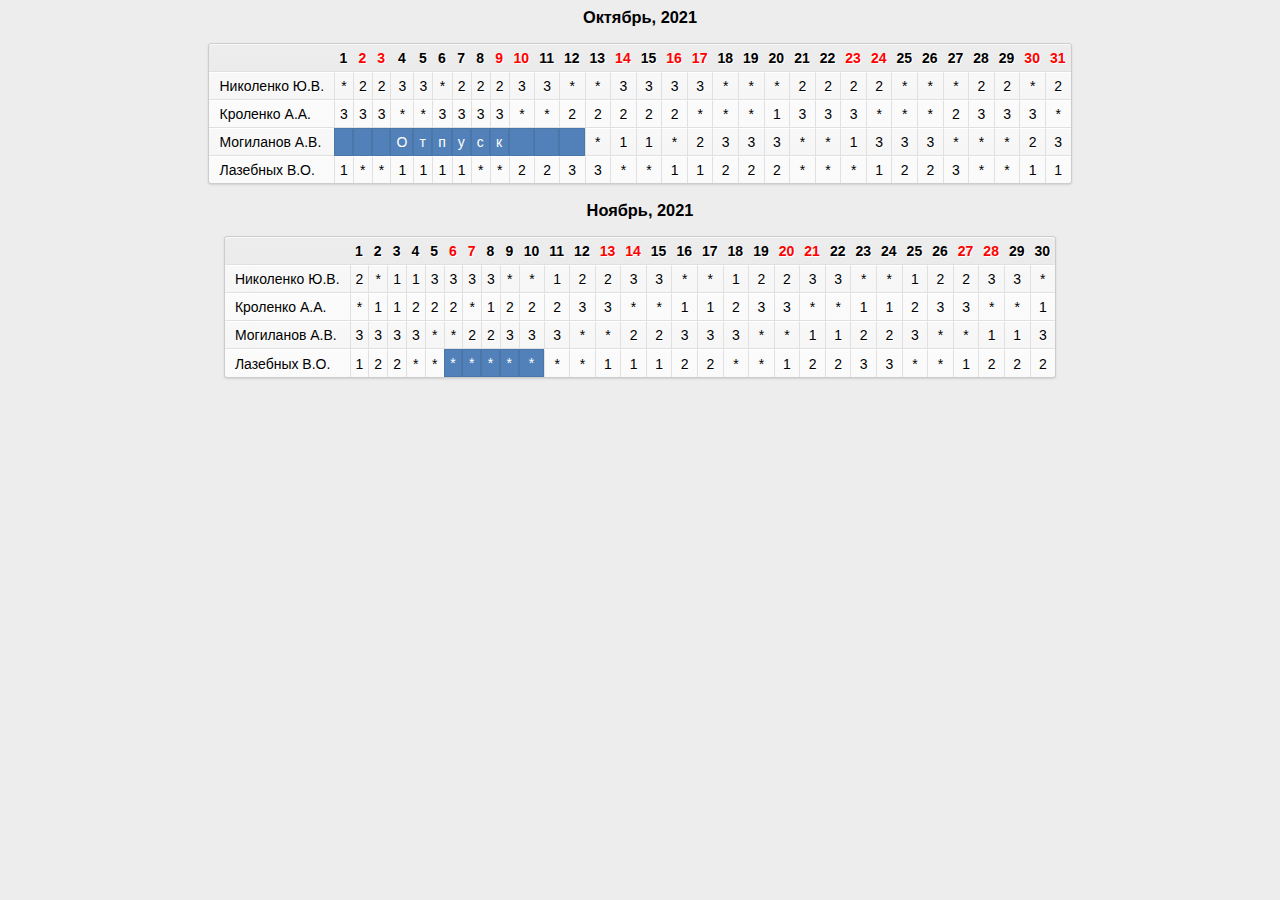
==== index.html @ 87410e36 "Delete dot after year" ====
<html>
<head>
  <title>График выхода дежурных сисадминов</title>
  <meta charset="utf-8">
  <meta name="viewport" content="width=device-width, initial-scale=1">
  <link rel="shortcut icon" href="favicon.ico">
  <link rel="stylesheet" href="style.css" type="text/css">
</head>
<body>

  <span class="page-title">
    <h3>Октябрь, 2021</h3>
  </span>

  <table class="simple-little-table" cellspacing="0">
    <tbody>
      <tr>
        <th>&nbsp;</th>
        <th>1</th>
        <th class="red">2</th>
        <th class="red">3</th>
        <th>4</th>
        <th>5</th>
        <th>6</th>
        <th>7</th>
        <th>8</th>
        <th class="red">9</th>
        <th class="red">10</th>
        <th>11</th>
        <th>12</th>
        <th>13</th>
        <th class="red">14</th>
        <th>15</th>
        <th class="red">16</th>
        <th class="red">17</th>
        <th>18</th>
        <th>19</th>
        <th>20</th>
        <th>21</th>
        <th>22</th>
        <th class="red">23</th>
        <th class="red">24</th>
        <th>25</th>
        <th>26</th>
        <th>27</th>
        <th>28</th>
        <th>29</th>
        <th class="red">30</th>
		    <th class="red">31</th>
      </tr>

      <tr class="even">
        <td>Николенко Ю.В.</td>
        <td>*</td>
        <td>2</td>
        <td>2</td>
        <td>3</td>
        <td>3</td>
        <td>*</td>
        <td>2</td>
        <td>2</td>
        <td>2</td>
        <td>3</td>
        <td>3</td>
        <td>*</td>
        <td>*</td>
        <td>3</td>
        <td>3</td>
        <td>3</td>
        <td>3</td>
        <td>*</td>
        <td>*</td>
        <td>*</td>
        <td>2</td>
        <td>2</td>
        <td>2</td>
        <td>2</td>
        <td>*</td>
        <td>*</td>
        <td>*</td>
        <td>2</td>
        <td>2</td>
        <td>*</td>
		    <td>2</td>
      </tr>

      <tr>
        <td>Кроленко А.А.</td>
        <td>3</td>
        <td>3</td>
        <td>3</td>
        <td>*</td>
        <td>*</td>
        <td>3</td>
        <td>3</td>
        <td>3</td>
        <td>3</td>
        <td>*</td>
        <td>*</td>
        <td>2</td>
        <td>2</td>
        <td>2</td>
        <td>2</td>
        <td>2</td>
        <td>*</td>
        <td>*</td>
        <td>*</td>
        <td>1</td>
        <td>3</td>
        <td>3</td>
        <td>3</td>
        <td>*</td>
        <td>*</td>
        <td>*</td>
        <td>2</td>
        <td>3</td>
        <td>3</td>
        <td>3</td>
		    <td>*</td>	
      </tr>

      <tr class="even">
        <td>Могиланов А.В.</td>
        <td class="happy"></td>
        <td class="happy"></td>
        <td class="happy"></td>
        <td class="happy">О</td>
        <td class="happy">т</td>
        <td class="happy">п</td>
        <td class="happy">у</td>
        <td class="happy">с</td>
        <td class="happy">к</td>
        <td class="happy"></td>
        <td class="happy"></td>
        <td class="happy"></td>
        <td>*</td>
        <td>1</td>
        <td>1</td>
        <td>*</td>
        <td>2</td>
        <td>3</td>
        <td>3</td>
        <td>3</td>
        <td>*</td>
        <td>*</td>
        <td>1</td>
        <td>3</td>
        <td>3</td>
        <td>3</td>
        <td>*</td>
        <td>*</td>
        <td>*</td>
        <td>2</td>
		    <td>3</td>
      </tr>

      <tr>
        <td>Лазебных В.О.</td>
        <td>1</td>
        <td>*</td>
        <td>*</td>
        <td>1</td>
        <td>1</td>
        <td>1</td>
        <td>1</td>
        <td>*</td>
        <td>*</td>
        <td>2</td>
        <td>2</td>
        <td>3</td>
        <td>3</td>
        <td>*</td>
        <td>*</td>
        <td>1</td>
        <td>1</td>
        <td>2</td>
        <td>2</td>
        <td>2</td>
        <td>*</td>
        <td>*</td>
        <td>*</td>
        <td>1</td>
        <td>2</td>
        <td>2</td>
        <td>3</td>
        <td>*</td>
        <td>*</td>
        <td>1</td>
		    <td>1</td>
      </tr>
    </tbody>
  </table>

  <span class="page-title">
    <h3>Ноябрь, 2021</h3>
  </span>

  <table class="simple-little-table" cellspacing="0">
    <tbody>
      <tr>
        <th>&nbsp;</th>
        <th>1</th>
        <th>2</th>
        <th>3</th>
        <th>4</th>
        <th>5</th>
        <th class="red">6</th>
        <th class="red">7</th>
        <th>8</th>
        <th>9</th>
        <th>10</th>
        <th>11</th>
        <th>12</th>
        <th class="red">13</th>
        <th class="red">14</th>
        <th>15</th>
        <th>16</th>
        <th>17</th>
        <th>18</th>
        <th>19</th>
        <th class="red">20</th>
        <th class="red">21</th>
        <th>22</th>
        <th>23</th>
        <th>24</th>
        <th>25</th>
        <th>26</th>
        <th class="red">27</th>
        <th class="red">28</th>
        <th>29</th>
        <th>30</th>
      </tr>

      <tr class="even">
        <td>Николенко Ю.В.</td>
        <td>2</td>
        <td>*</td>
        <td>1</td>
        <td>1</td>
        <td>3</td>
        <td>3</td>
        <td>3</td>
        <td>3</td>
        <td>*</td>
        <td>*</td>
        <td>1</td>
        <td>2</td>
        <td>2</td>
        <td>3</td>
        <td>3</td>
        <td>*</td>
        <td>*</td>
        <td>1</td>
        <td>2</td>
        <td>2</td>
        <td>3</td>
        <td>3</td>
        <td>*</td>
        <td>*</td>
        <td>1</td>
        <td>2</td>
        <td>2</td>
        <td>3</td>
        <td>3</td>
        <td>*</td>
      </tr>

      <tr>
        <td>Кроленко А.А.</td>
        <td>*</td>
        <td>1</td>
        <td>1</td>
        <td>2</td>
        <td>2</td>
        <td>2</td>
        <td>*</td>
        <td>1</td>
        <td>2</td>
        <td>2</td>
        <td>2</td>
        <td>3</td>
        <td>3</td>
        <td>*</td>
        <td>*</td>
        <td>1</td>
        <td>1</td>
        <td>2</td>
        <td>3</td>
        <td>3</td>
        <td>*</td>
        <td>*</td>
        <td>1</td>
        <td>1</td>
        <td>2</td>
        <td>3</td>
        <td>3</td>
        <td>*</td>
        <td>*</td>
        <td>1</td>
      </tr>

      <tr class="even">
        <td>Могиланов А.В.</td>
        <td>3</td>
        <td>3</td>
        <td>3</td>
        <td>3</td>
        <td>*</td>
        <td>*</td>
        <td>2</td>
        <td>2</td>
        <td>3</td>
        <td>3</td>
        <td>3</td>
        <td>*</td>
        <td>*</td>
        <td>2</td>
        <td>2</td>
        <td>3</td>
        <td>3</td>
        <td>3</td>
        <td>*</td>
        <td>*</td>
        <td>1</td>
        <td>1</td>
        <td>2</td>
        <td>2</td>
        <td>3</td>
        <td>*</td>
        <td>*</td>
        <td>1</td>
        <td>1</td>
        <td>3</td>
      </tr>

      <tr>
        <td>Лазебных В.О.</td>
        <td>1</td>
        <td>2</td>
        <td>2</td>
        <td>*</td>
        <td>*</td>
        <td class="happy">*</td>
        <td class="happy">*</td>
        <td class="happy">*</td>
        <td class="happy">*</td>
        <td class="happy">*</td>
        <td>*</td>
        <td>*</td>
        <td>1</td>
        <td>1</td>
        <td>1</td>
        <td>2</td>
        <td>2</td>
        <td>*</td>
        <td>*</td>
        <td>1</td>
        <td>2</td>
        <td>2</td>
        <td>3</td>
        <td>3</td>
        <td>*</td>
        <td>*</td>
        <td>1</td>
        <td>2</td>
        <td>2</td>
        <td>2</td>
      </tr>
    </tbody>
  </table>

</body>
</html>
---- style.css ----
body {
	background-color: #ededed;
}

div {
  display: none;
}

.red {
  color: #ff0000;
  font-weight: bold;
}

.page-title {
	/*position: fixed;
	bottom: 2em;
	right: 2em;*/
  font-family:Arial, Helvetica, sans-serif;
  color: #000;
  font-size:14px;
  text-shadow: 1px 1px 0px #ededed;
  text-align: center;
  padding-top: 10px;
}

.simple-little-table {
  font-family:Arial, Helvetica, sans-serif;
  color:#000;
  font-size:14px;
  text-shadow: 1px 1px 0px #fff;
  background:#eaebec;
  margin: 15px auto 0;
  border:#ccc 1px solid;
  border-collapse:separate;

  -moz-border-radius:3px;
  -webkit-border-radius:3px;
  border-radius:3px;

  -moz-box-shadow: 0 1px 2px #d1d1d1;
  -webkit-box-shadow: 0 1px 2px #d1d1d1;
  box-shadow: 0 1px 2px #d1d1d1;
}

.simple-little-table th {
  font-weight:bold;
  padding:5px;
  border-top:1px solid #fafafa;
  border-bottom:1px solid #e0e0e0;

  background: #ededed;
  background: -webkit-gradient(linear, left top, left bottom, from(#ededed), to(#ebebeb));
  background: -moz-linear-gradient(top,  #ededed,  #ebebeb);
}

.simple-little-table th:first-child{
  text-align: left;
  padding-left:20px;
}

.simple-little-table tr:first-child th:first-child{
  -moz-border-radius-topleft:3px;
  -webkit-border-top-left-radius:3px;
  border-top-left-radius:3px;
}

.simple-little-table tr:first-child th:last-child{
  -moz-border-radius-topright:3px;
  -webkit-border-top-right-radius:3px;
  border-top-right-radius:3px;
}

.simple-little-table tr{
  text-align: center;
  padding-left:20px;
}

.simple-little-table tr td:first-child{
  text-align: left;
  padding-left:10px;
  padding-right:10px;
  border-left: 0;
}

.simple-little-table tr td {
  padding:5px;
  border-top: 1px solid #ffffff;
  border-bottom:1px solid #e0e0e0;
  border-left: 1px solid #e0e0e0;

  background: #fafafa;
  background: -webkit-gradient(linear, left top, left bottom, from(#fbfbfb), to(#fafafa));
  background: -moz-linear-gradient(top,  #fbfbfb,  #fafafa);
}

.simple-little-table tr.even td{
  background: #f6f6f6;
  background: -webkit-gradient(linear, left top, left bottom, from(#f8f8f8), to(#f6f6f6));
  background: -moz-linear-gradient(top,  #f8f8f8,  #f6f6f6);
}

.simple-little-table tr:last-child td{
  border-bottom:0;
}

.simple-little-table tr:last-child td:first-child{
  -moz-border-radius-bottomleft:3px;
  -webkit-border-bottom-left-radius:3px;
  border-bottom-left-radius:3px;
}

.simple-little-table tr:last-child td:last-child{
  -moz-border-radius-bottomright:3px;
  -webkit-border-bottom-right-radius:3px;
  border-bottom-right-radius:3px;
}

.simple-little-table tr:hover td{
  background: #f2f2f2;
  background: -webkit-gradient(linear, left top, left bottom, from(#f2f2f2), to(#f0f0f0));
  background: -moz-linear-gradient(top,  #f2f2f2,  #f0f0f0);
}

.simple-little-table a:link {
  color: #666;
  font-weight: bold;
  text-decoration:none;
}

.simple-little-table a:visited {
  color: #999999;
  font-weight:bold;
  text-decoration:none;
}

.simple-little-table a:active,
.simple-little-table a:hover {
  color: #bd5a35;
  text-decoration:underline;
}

/*.simple-little-table tr td.happy {
  border: 1px solid #ffdd00;
  text-shadow: none;

  background: yellow;
  background: -webkit-gradient(linear, left top, left bottom, from(#ffdd00), to(yellow));
  background: -moz-linear-gradient(top,  #ffdd00,  yellow);
}*/

.simple-little-table tr td.happy {
  border: 1px solid #4a76a8;
  text-shadow: none;
  background: #5181b8;
  color: #fff;
}

@media print {
  .last {
    display: none;
  }

  .red {
    color: #000;
  }
}

.cbalink {display: none;}
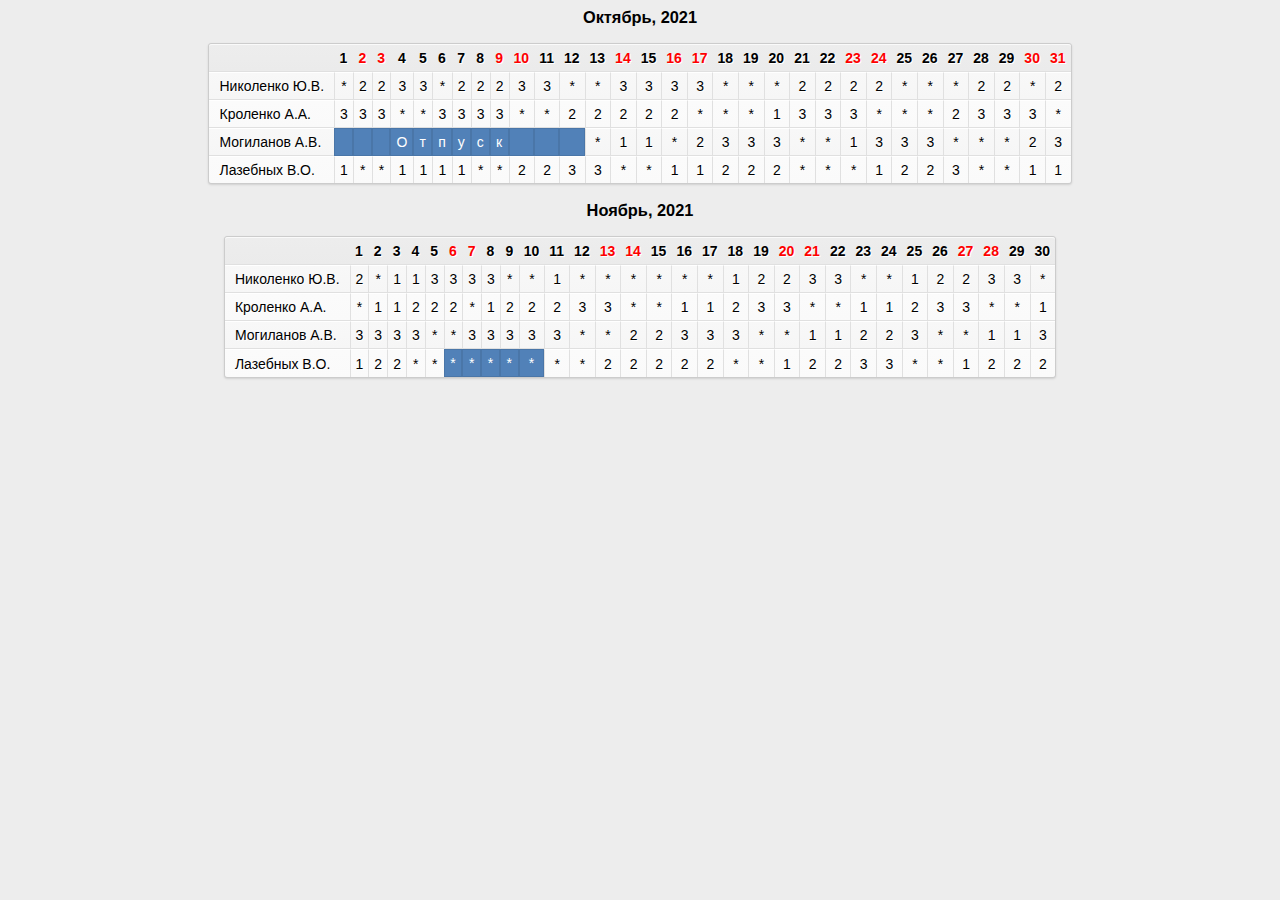
==== commit de7f54c7: "Modify Nikolenko, Mogilanov and Lazebnyh days" ====
--- a/index.html
+++ b/index.html
@@ -244,10 +244,10 @@
         <td>*</td>
         <td>*</td>
         <td>1</td>
-        <td>2</td>
-        <td>2</td>
-        <td>3</td>
-        <td>3</td>
+        <td>*</td>
+        <td>*</td>
+        <td>*</td>
+        <td>*</td>
         <td>*</td>
         <td>*</td>
         <td>1</td>
@@ -307,8 +307,8 @@
         <td>3</td>
         <td>*</td>
         <td>*</td>
-        <td>2</td>
-        <td>2</td>
+        <td>3</td>
+        <td>3</td>
         <td>3</td>
         <td>3</td>
         <td>3</td>
@@ -347,9 +347,9 @@
         <td class="happy">*</td>
         <td>*</td>
         <td>*</td>
-        <td>1</td>
-        <td>1</td>
-        <td>1</td>
+        <td>2</td>
+        <td>2</td>
+        <td>2</td>
         <td>2</td>
         <td>2</td>
         <td>*</td>
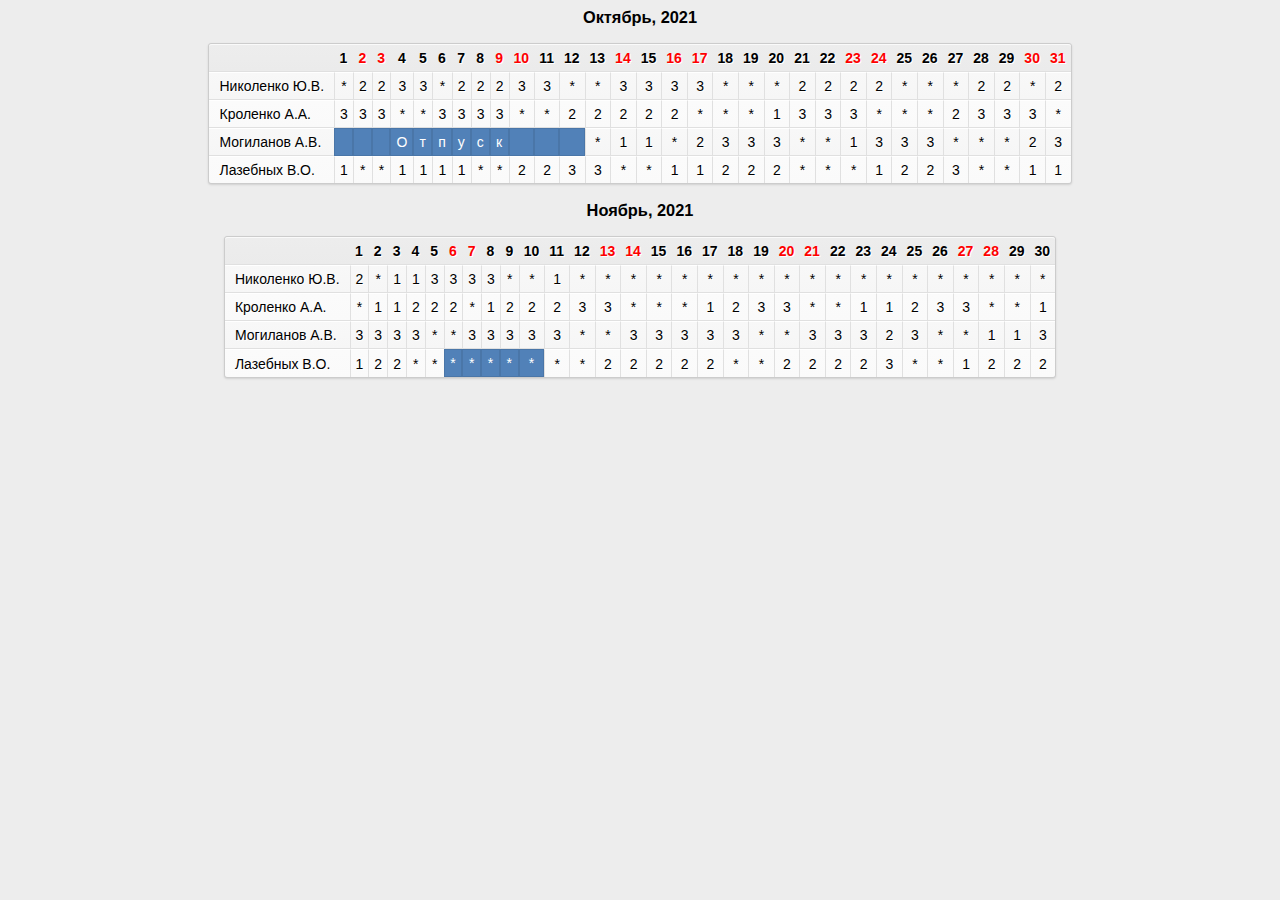
==== commit 79771d6b: "Modify all days because of Covid 19" ====
--- a/index.html
+++ b/index.html
@@ -250,18 +250,18 @@
         <td>*</td>
         <td>*</td>
         <td>*</td>
-        <td>1</td>
-        <td>2</td>
-        <td>2</td>
-        <td>3</td>
-        <td>3</td>
-        <td>*</td>
-        <td>*</td>
-        <td>1</td>
-        <td>2</td>
-        <td>2</td>
-        <td>3</td>
-        <td>3</td>
+        <td>*</td>
+        <td>*</td>
+        <td>*</td>
+        <td>*</td>
+        <td>*</td>
+        <td>*</td>
+        <td>*</td>
+        <td>*</td>
+        <td>*</td>
+        <td>*</td>
+        <td>*</td>
+        <td>*</td>
         <td>*</td>
       </tr>
 
@@ -282,7 +282,7 @@
         <td>3</td>
         <td>*</td>
         <td>*</td>
-        <td>1</td>
+        <td>*</td>
         <td>1</td>
         <td>2</td>
         <td>3</td>
@@ -314,16 +314,16 @@
         <td>3</td>
         <td>*</td>
         <td>*</td>
-        <td>2</td>
-        <td>2</td>
-        <td>3</td>
-        <td>3</td>
-        <td>3</td>
-        <td>*</td>
-        <td>*</td>
-        <td>1</td>
-        <td>1</td>
-        <td>2</td>
+        <td>3</td>
+        <td>3</td>
+        <td>3</td>
+        <td>3</td>
+        <td>3</td>
+        <td>*</td>
+        <td>*</td>
+        <td>3</td>
+        <td>3</td>
+        <td>3</td>
         <td>2</td>
         <td>3</td>
         <td>*</td>
@@ -354,10 +354,10 @@
         <td>2</td>
         <td>*</td>
         <td>*</td>
-        <td>1</td>
-        <td>2</td>
-        <td>2</td>
-        <td>3</td>
+        <td>2</td>
+        <td>2</td>
+        <td>2</td>
+        <td>2</td>
         <td>3</td>
         <td>*</td>
         <td>*</td>
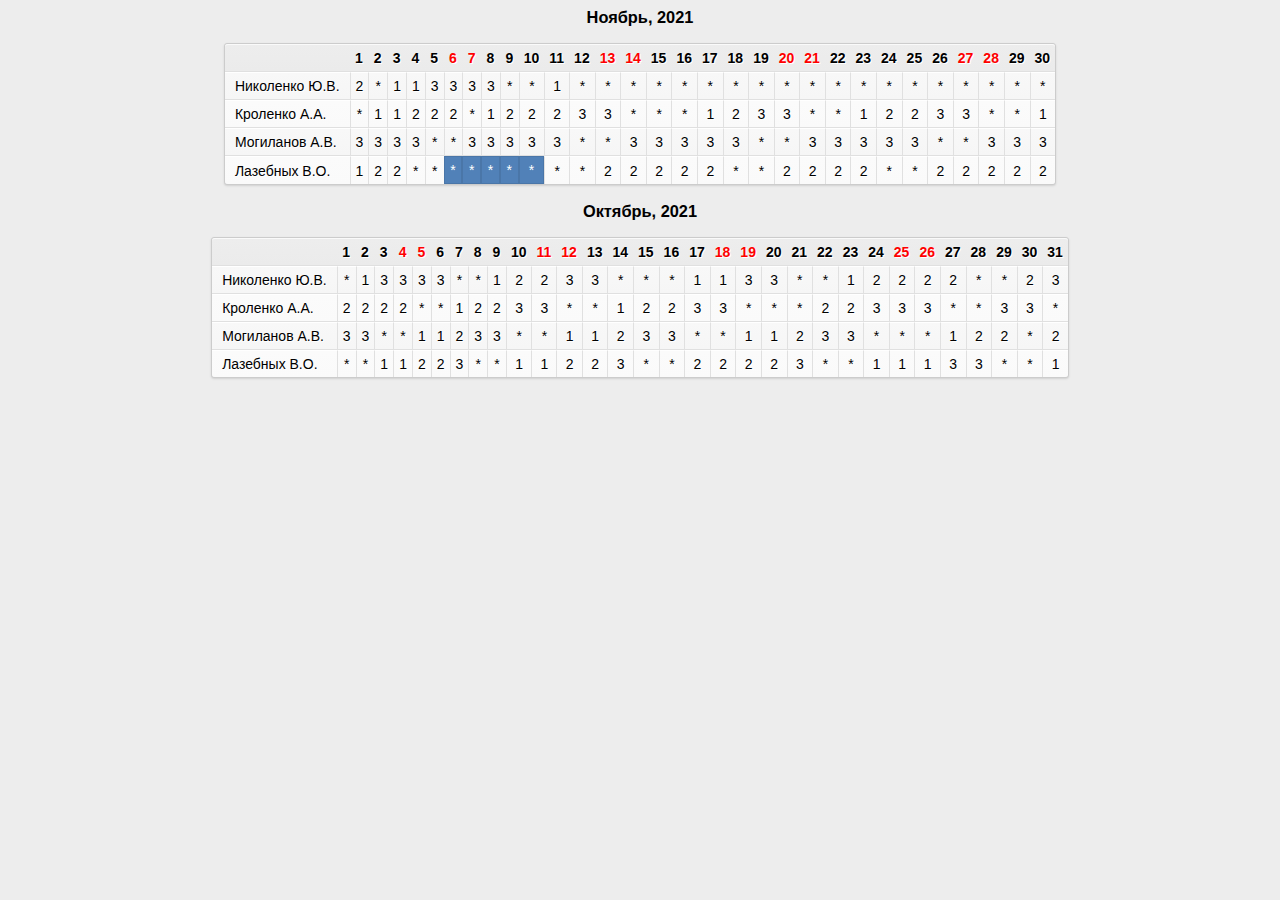
==== commit 765ee509: "Add December 2021" ====
--- a/index.html
+++ b/index.html
@@ -7,189 +7,6 @@
   <link rel="stylesheet" href="style.css" type="text/css">
 </head>
 <body>
-
-  <span class="page-title">
-    <h3>Октябрь, 2021</h3>
-  </span>
-
-  <table class="simple-little-table" cellspacing="0">
-    <tbody>
-      <tr>
-        <th>&nbsp;</th>
-        <th>1</th>
-        <th class="red">2</th>
-        <th class="red">3</th>
-        <th>4</th>
-        <th>5</th>
-        <th>6</th>
-        <th>7</th>
-        <th>8</th>
-        <th class="red">9</th>
-        <th class="red">10</th>
-        <th>11</th>
-        <th>12</th>
-        <th>13</th>
-        <th class="red">14</th>
-        <th>15</th>
-        <th class="red">16</th>
-        <th class="red">17</th>
-        <th>18</th>
-        <th>19</th>
-        <th>20</th>
-        <th>21</th>
-        <th>22</th>
-        <th class="red">23</th>
-        <th class="red">24</th>
-        <th>25</th>
-        <th>26</th>
-        <th>27</th>
-        <th>28</th>
-        <th>29</th>
-        <th class="red">30</th>
-		    <th class="red">31</th>
-      </tr>
-
-      <tr class="even">
-        <td>Николенко Ю.В.</td>
-        <td>*</td>
-        <td>2</td>
-        <td>2</td>
-        <td>3</td>
-        <td>3</td>
-        <td>*</td>
-        <td>2</td>
-        <td>2</td>
-        <td>2</td>
-        <td>3</td>
-        <td>3</td>
-        <td>*</td>
-        <td>*</td>
-        <td>3</td>
-        <td>3</td>
-        <td>3</td>
-        <td>3</td>
-        <td>*</td>
-        <td>*</td>
-        <td>*</td>
-        <td>2</td>
-        <td>2</td>
-        <td>2</td>
-        <td>2</td>
-        <td>*</td>
-        <td>*</td>
-        <td>*</td>
-        <td>2</td>
-        <td>2</td>
-        <td>*</td>
-		    <td>2</td>
-      </tr>
-
-      <tr>
-        <td>Кроленко А.А.</td>
-        <td>3</td>
-        <td>3</td>
-        <td>3</td>
-        <td>*</td>
-        <td>*</td>
-        <td>3</td>
-        <td>3</td>
-        <td>3</td>
-        <td>3</td>
-        <td>*</td>
-        <td>*</td>
-        <td>2</td>
-        <td>2</td>
-        <td>2</td>
-        <td>2</td>
-        <td>2</td>
-        <td>*</td>
-        <td>*</td>
-        <td>*</td>
-        <td>1</td>
-        <td>3</td>
-        <td>3</td>
-        <td>3</td>
-        <td>*</td>
-        <td>*</td>
-        <td>*</td>
-        <td>2</td>
-        <td>3</td>
-        <td>3</td>
-        <td>3</td>
-		    <td>*</td>	
-      </tr>
-
-      <tr class="even">
-        <td>Могиланов А.В.</td>
-        <td class="happy"></td>
-        <td class="happy"></td>
-        <td class="happy"></td>
-        <td class="happy">О</td>
-        <td class="happy">т</td>
-        <td class="happy">п</td>
-        <td class="happy">у</td>
-        <td class="happy">с</td>
-        <td class="happy">к</td>
-        <td class="happy"></td>
-        <td class="happy"></td>
-        <td class="happy"></td>
-        <td>*</td>
-        <td>1</td>
-        <td>1</td>
-        <td>*</td>
-        <td>2</td>
-        <td>3</td>
-        <td>3</td>
-        <td>3</td>
-        <td>*</td>
-        <td>*</td>
-        <td>1</td>
-        <td>3</td>
-        <td>3</td>
-        <td>3</td>
-        <td>*</td>
-        <td>*</td>
-        <td>*</td>
-        <td>2</td>
-		    <td>3</td>
-      </tr>
-
-      <tr>
-        <td>Лазебных В.О.</td>
-        <td>1</td>
-        <td>*</td>
-        <td>*</td>
-        <td>1</td>
-        <td>1</td>
-        <td>1</td>
-        <td>1</td>
-        <td>*</td>
-        <td>*</td>
-        <td>2</td>
-        <td>2</td>
-        <td>3</td>
-        <td>3</td>
-        <td>*</td>
-        <td>*</td>
-        <td>1</td>
-        <td>1</td>
-        <td>2</td>
-        <td>2</td>
-        <td>2</td>
-        <td>*</td>
-        <td>*</td>
-        <td>*</td>
-        <td>1</td>
-        <td>2</td>
-        <td>2</td>
-        <td>3</td>
-        <td>*</td>
-        <td>*</td>
-        <td>1</td>
-		    <td>1</td>
-      </tr>
-    </tbody>
-  </table>
 
   <span class="page-title">
     <h3>Ноябрь, 2021</h3>
@@ -290,7 +107,7 @@
         <td>*</td>
         <td>*</td>
         <td>1</td>
-        <td>1</td>
+        <td>2</td>
         <td>2</td>
         <td>3</td>
         <td>3</td>
@@ -324,12 +141,12 @@
         <td>3</td>
         <td>3</td>
         <td>3</td>
-        <td>2</td>
-        <td>3</td>
-        <td>*</td>
-        <td>*</td>
-        <td>1</td>
-        <td>1</td>
+        <td>3</td>
+        <td>3</td>
+        <td>*</td>
+        <td>*</td>
+        <td>3</td>
+        <td>3</td>
         <td>3</td>
       </tr>
 
@@ -358,10 +175,10 @@
         <td>2</td>
         <td>2</td>
         <td>2</td>
-        <td>3</td>
-        <td>*</td>
-        <td>*</td>
-        <td>1</td>
+        <td>*</td>
+        <td>*</td>
+        <td>2</td>
+        <td>2</td>
         <td>2</td>
         <td>2</td>
         <td>2</td>
@@ -369,5 +186,188 @@
     </tbody>
   </table>
 
+  <span class="page-title">
+    <h3>Октябрь, 2021</h3>
+  </span>
+
+  <table class="simple-little-table" cellspacing="0">
+    <tbody>
+      <tr>
+        <th>&nbsp;</th>
+        <th>1</th>
+        <th>2</th>
+        <th>3</th>
+        <th class="red">4</th>
+        <th class="red">5</th>
+        <th>6</th>
+        <th>7</th>
+        <th>8</th>
+        <th>9</th>
+        <th>10</th>
+        <th class="red">11</th>
+        <th class="red">12</th>
+        <th>13</th>
+        <th>14</th>
+        <th>15</th>
+        <th>16</th>
+        <th>17</th>
+        <th class="red">18</th>
+        <th class="red">19</th>
+        <th>20</th>
+        <th>21</th>
+        <th>22</th>
+        <th>23</th>
+        <th>24</th>
+        <th class="red">25</th>
+        <th class="red">26</th>
+        <th>27</th>
+        <th>28</th>
+        <th>29</th>
+        <th>30</th>
+		    <th>31</th>
+      </tr>
+
+      <tr class="even">
+        <td>Николенко Ю.В.</td>
+        <td>*</td>
+        <td>1</td>
+        <td>3</td>
+        <td>3</td>
+        <td>3</td>
+        <td>3</td>
+        <td>*</td>
+        <td>*</td>
+        <td>1</td>
+        <td>2</td>
+        <td>2</td>
+        <td>3</td>
+        <td>3</td>
+        <td>*</td>
+        <td>*</td>
+        <td>*</td>
+        <td>1</td>
+        <td>1</td>
+        <td>3</td>
+        <td>3</td>
+        <td>*</td>
+        <td>*</td>
+        <td>1</td>
+        <td>2</td>
+        <td>2</td>
+        <td>2</td>
+        <td>2</td>
+        <td>*</td>
+        <td>*</td>
+		    <td>2</td>
+        <td>3</td>
+      </tr>
+
+      <tr>
+        <td>Кроленко А.А.</td>
+        <td>2</td>
+        <td>2</td>
+        <td>2</td>
+        <td>2</td>
+        <td>*</td>
+        <td>*</td>
+        <td>1</td>
+        <td>2</td>
+        <td>2</td>
+        <td>3</td>
+        <td>3</td>
+        <td>*</td>
+        <td>*</td>
+        <td>1</td>
+        <td>2</td>
+        <td>2</td>
+        <td>3</td>
+        <td>3</td>
+        <td>*</td>
+        <td>*</td>
+        <td>*</td>
+        <td>2</td>
+        <td>2</td>
+        <td>3</td>
+        <td>3</td>
+        <td>3</td>
+        <td>*</td>
+        <td>*</td>
+        <td>3</td>
+        <td>3</td>
+		    <td>*</td>	
+      </tr>
+
+      <tr class="even">
+        <td>Могиланов А.В.</td>
+        <td>3</td>
+        <td>3</td>
+        <td>*</td>
+        <td>*</td>
+        <td>1</td>
+        <td>1</td>
+        <td>2</td>
+        <td>3</td>
+        <td>3</td>
+        <td>*</td>
+        <td>*</td>
+        <td>1</td>
+        <td>1</td>
+        <td>2</td>
+        <td>3</td>
+        <td>3</td>
+        <td>*</td>
+        <td>*</td>
+        <td>1</td>
+        <td>1</td>
+        <td>2</td>
+        <td>3</td>
+        <td>3</td>
+        <td>*</td>
+        <td>*</td>
+        <td>*</td>
+        <td>1</td>
+        <td>2</td>
+        <td>2</td>
+		    <td>*</td>
+        <td>2</td>
+      </tr>
+
+      <tr>
+        <td>Лазебных В.О.</td>
+        <td>*</td>
+        <td>*</td>
+        <td>1</td>
+        <td>1</td>
+        <td>2</td>
+        <td>2</td>
+        <td>3</td>
+        <td>*</td>
+        <td>*</td>
+        <td>1</td>
+        <td>1</td>
+        <td>2</td>
+        <td>2</td>
+        <td>3</td>
+        <td>*</td>
+        <td>*</td>
+        <td>2</td>
+        <td>2</td>
+        <td>2</td>
+        <td>2</td>
+        <td>3</td>
+        <td>*</td>
+        <td>*</td>
+        <td>1</td>
+        <td>1</td>
+        <td>1</td>
+        <td>3</td>
+        <td>3</td>
+        <td>*</td>
+        <td>*</td>
+		    <td>1</td>
+      </tr>
+    </tbody>
+  </table>
+
 </body>
 </html>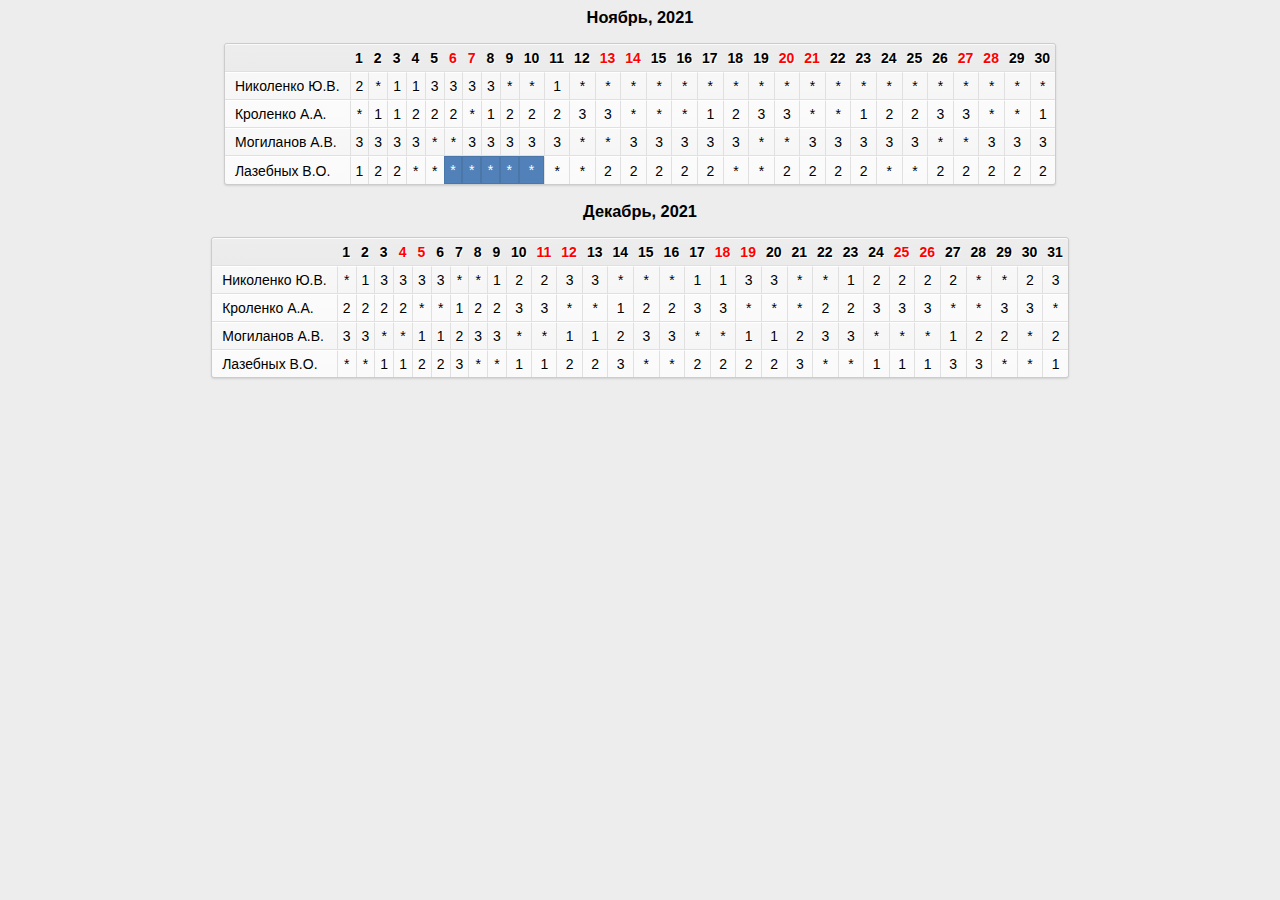
==== commit b08ade29: "Replace October on December" ====
--- a/index.html
+++ b/index.html
@@ -187,7 +187,7 @@
   </table>
 
   <span class="page-title">
-    <h3>Октябрь, 2021</h3>
+    <h3>Декабрь, 2021</h3>
   </span>
 
   <table class="simple-little-table" cellspacing="0">
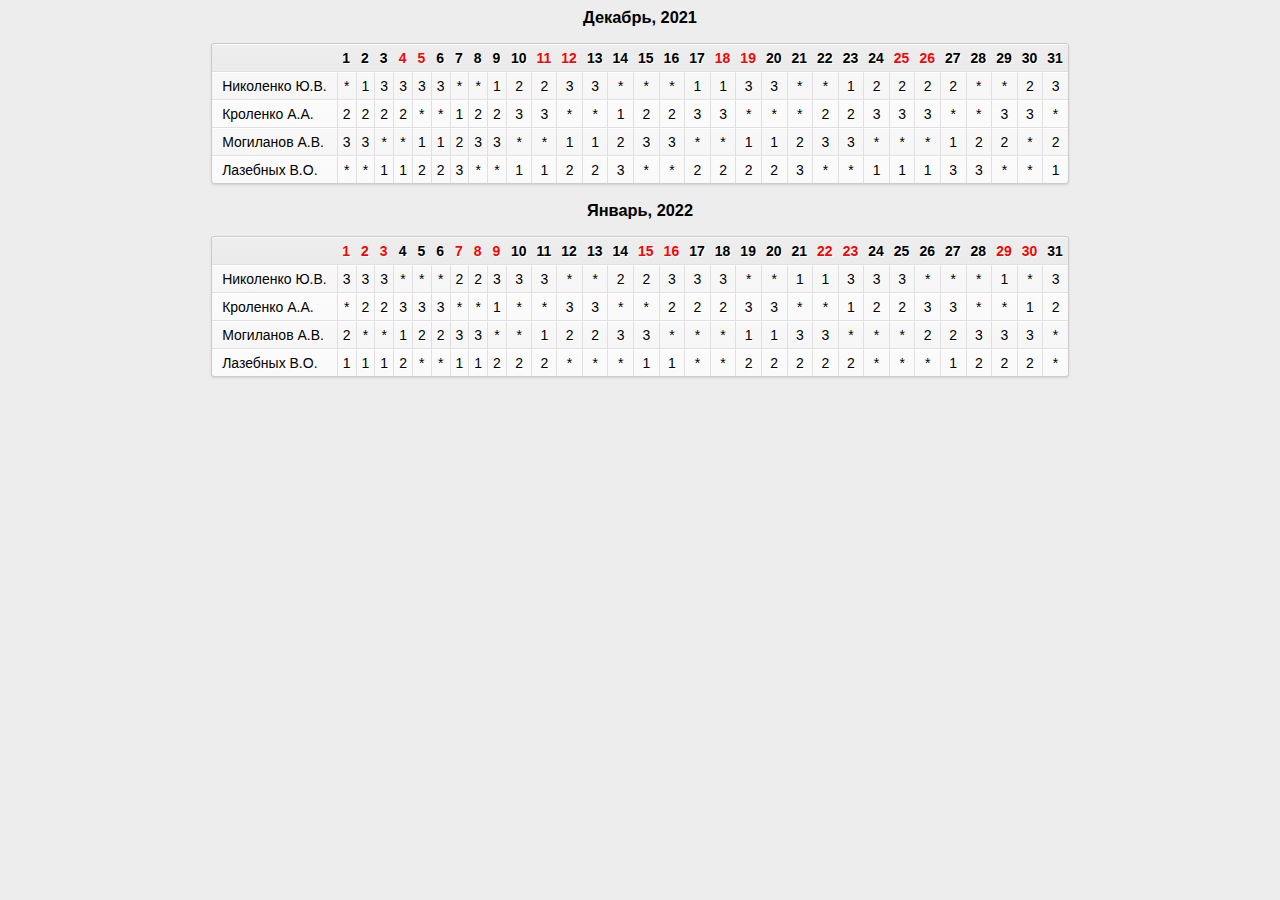
==== commit 9d560387: "Add January 2022" ====
--- a/index.html
+++ b/index.html
@@ -7,184 +7,6 @@
   <link rel="stylesheet" href="style.css" type="text/css">
 </head>
 <body>
-
-  <span class="page-title">
-    <h3>Ноябрь, 2021</h3>
-  </span>
-
-  <table class="simple-little-table" cellspacing="0">
-    <tbody>
-      <tr>
-        <th>&nbsp;</th>
-        <th>1</th>
-        <th>2</th>
-        <th>3</th>
-        <th>4</th>
-        <th>5</th>
-        <th class="red">6</th>
-        <th class="red">7</th>
-        <th>8</th>
-        <th>9</th>
-        <th>10</th>
-        <th>11</th>
-        <th>12</th>
-        <th class="red">13</th>
-        <th class="red">14</th>
-        <th>15</th>
-        <th>16</th>
-        <th>17</th>
-        <th>18</th>
-        <th>19</th>
-        <th class="red">20</th>
-        <th class="red">21</th>
-        <th>22</th>
-        <th>23</th>
-        <th>24</th>
-        <th>25</th>
-        <th>26</th>
-        <th class="red">27</th>
-        <th class="red">28</th>
-        <th>29</th>
-        <th>30</th>
-      </tr>
-
-      <tr class="even">
-        <td>Николенко Ю.В.</td>
-        <td>2</td>
-        <td>*</td>
-        <td>1</td>
-        <td>1</td>
-        <td>3</td>
-        <td>3</td>
-        <td>3</td>
-        <td>3</td>
-        <td>*</td>
-        <td>*</td>
-        <td>1</td>
-        <td>*</td>
-        <td>*</td>
-        <td>*</td>
-        <td>*</td>
-        <td>*</td>
-        <td>*</td>
-        <td>*</td>
-        <td>*</td>
-        <td>*</td>
-        <td>*</td>
-        <td>*</td>
-        <td>*</td>
-        <td>*</td>
-        <td>*</td>
-        <td>*</td>
-        <td>*</td>
-        <td>*</td>
-        <td>*</td>
-        <td>*</td>
-      </tr>
-
-      <tr>
-        <td>Кроленко А.А.</td>
-        <td>*</td>
-        <td>1</td>
-        <td>1</td>
-        <td>2</td>
-        <td>2</td>
-        <td>2</td>
-        <td>*</td>
-        <td>1</td>
-        <td>2</td>
-        <td>2</td>
-        <td>2</td>
-        <td>3</td>
-        <td>3</td>
-        <td>*</td>
-        <td>*</td>
-        <td>*</td>
-        <td>1</td>
-        <td>2</td>
-        <td>3</td>
-        <td>3</td>
-        <td>*</td>
-        <td>*</td>
-        <td>1</td>
-        <td>2</td>
-        <td>2</td>
-        <td>3</td>
-        <td>3</td>
-        <td>*</td>
-        <td>*</td>
-        <td>1</td>
-      </tr>
-
-      <tr class="even">
-        <td>Могиланов А.В.</td>
-        <td>3</td>
-        <td>3</td>
-        <td>3</td>
-        <td>3</td>
-        <td>*</td>
-        <td>*</td>
-        <td>3</td>
-        <td>3</td>
-        <td>3</td>
-        <td>3</td>
-        <td>3</td>
-        <td>*</td>
-        <td>*</td>
-        <td>3</td>
-        <td>3</td>
-        <td>3</td>
-        <td>3</td>
-        <td>3</td>
-        <td>*</td>
-        <td>*</td>
-        <td>3</td>
-        <td>3</td>
-        <td>3</td>
-        <td>3</td>
-        <td>3</td>
-        <td>*</td>
-        <td>*</td>
-        <td>3</td>
-        <td>3</td>
-        <td>3</td>
-      </tr>
-
-      <tr>
-        <td>Лазебных В.О.</td>
-        <td>1</td>
-        <td>2</td>
-        <td>2</td>
-        <td>*</td>
-        <td>*</td>
-        <td class="happy">*</td>
-        <td class="happy">*</td>
-        <td class="happy">*</td>
-        <td class="happy">*</td>
-        <td class="happy">*</td>
-        <td>*</td>
-        <td>*</td>
-        <td>2</td>
-        <td>2</td>
-        <td>2</td>
-        <td>2</td>
-        <td>2</td>
-        <td>*</td>
-        <td>*</td>
-        <td>2</td>
-        <td>2</td>
-        <td>2</td>
-        <td>2</td>
-        <td>*</td>
-        <td>*</td>
-        <td>2</td>
-        <td>2</td>
-        <td>2</td>
-        <td>2</td>
-        <td>2</td>
-      </tr>
-    </tbody>
-  </table>
 
   <span class="page-title">
     <h3>Декабрь, 2021</h3>
@@ -369,5 +191,188 @@
     </tbody>
   </table>
 
+  <span class="page-title">
+    <h3>Январь, 2022</h3>
+  </span>
+
+  <table class="simple-little-table" cellspacing="0">
+    <tbody>
+      <tr>
+        <th>&nbsp;</th>
+        <th class="red">1</th>
+        <th class="red">2</th>
+        <th class="red">3</th>
+        <th>4</th>
+        <th>5</th>
+        <th>6</th>
+        <th class="red">7</th>
+        <th class="red">8</th>
+        <th class="red">9</th>
+        <th>10</th>
+        <th>11</th>
+        <th>12</th>
+        <th>13</th>
+        <th>14</th>
+        <th class="red">15</th>
+        <th class="red">16</th>
+        <th>17</th>
+        <th>18</th>
+        <th>19</th>
+        <th>20</th>
+        <th>21</th>
+        <th class="red">22</th>
+        <th class="red">23</th>
+        <th>24</th>
+        <th>25</th>
+        <th>26</th>
+        <th>27</th>
+        <th>28</th>
+        <th class="red">29</th>
+        <th class="red">30</th>
+        <th>31</th>
+      </tr>
+
+      <tr class="even">
+        <td>Николенко Ю.В.</td>
+        <td>3</td>
+        <td>3</td>
+        <td>3</td>
+        <td>*</td>
+        <td>*</td>
+        <td>*</td>
+        <td>2</td>
+        <td>2</td>
+        <td>3</td>
+        <td>3</td>
+        <td>3</td>
+        <td>*</td>
+        <td>*</td>
+        <td>2</td>
+        <td>2</td>
+        <td>3</td>
+        <td>3</td>
+        <td>3</td>
+        <td>*</td>
+        <td>*</td>
+        <td>1</td>
+        <td>1</td>
+        <td>3</td>
+        <td>3</td>
+        <td>3</td>
+        <td>*</td>
+        <td>*</td>
+        <td>*</td>
+        <td>1</td>
+        <td>*</td>
+        <td>3</td>
+      </tr>
+
+      <tr>
+        <td>Кроленко А.А.</td>
+        <td>*</td>
+        <td>2</td>
+        <td>2</td>
+        <td>3</td>
+        <td>3</td>
+        <td>3</td>
+        <td>*</td>
+        <td>*</td>
+        <td>1</td>
+        <td>*</td>
+        <td>*</td>
+        <td>3</td>
+        <td>3</td>
+        <td>*</td>
+        <td>*</td>
+        <td>2</td>
+        <td>2</td>
+        <td>2</td>
+        <td>3</td>
+        <td>3</td>
+        <td>*</td>
+        <td>*</td>
+        <td>1</td>
+        <td>2</td>
+        <td>2</td>
+        <td>3</td>
+        <td>3</td>
+        <td>*</td>
+        <td>*</td>
+        <td>1</td>
+        <td>2</td>
+      </tr>
+
+      <tr class="even">
+        <td>Могиланов А.В.</td>
+        <td>2</td>
+        <td>*</td>
+        <td>*</td>
+        <td>1</td>
+        <td>2</td>
+        <td>2</td>
+        <td>3</td>
+        <td>3</td>
+        <td>*</td>
+        <td>*</td>
+        <td>1</td>
+        <td>2</td>
+        <td>2</td>
+        <td>3</td>
+        <td>3</td>
+        <td>*</td>
+        <td>*</td>
+        <td>*</td>
+        <td>1</td>
+        <td>1</td>
+        <td>3</td>
+        <td>3</td>
+        <td>*</td>
+        <td>*</td>
+        <td>*</td>
+        <td>2</td>
+        <td>2</td>
+        <td>3</td>
+        <td>3</td>
+        <td>3</td>
+        <td>*</td>
+      </tr>
+
+      <tr>
+        <td>Лазебных В.О.</td>
+        <td>1</td>
+        <td>1</td>
+        <td>1</td>
+        <td>2</td>
+        <td>*</td>
+        <td>*</td>
+        <td>1</td>
+        <td>1</td>
+        <td>2</td>
+        <td>2</td>
+        <td>2</td>
+        <td>*</td>
+        <td>*</td>
+        <td>*</td>
+        <td>1</td>
+        <td>1</td>
+        <td>*</td>
+        <td>*</td>
+        <td>2</td>
+        <td>2</td>
+        <td>2</td>
+        <td>2</td>
+        <td>2</td>
+        <td>*</td>
+        <td>*</td>
+        <td>*</td>
+        <td>1</td>
+        <td>2</td>
+        <td>2</td>
+        <td>2</td>
+        <td>*</td>
+      </tr>
+    </tbody>
+  </table>
+
 </body>
 </html>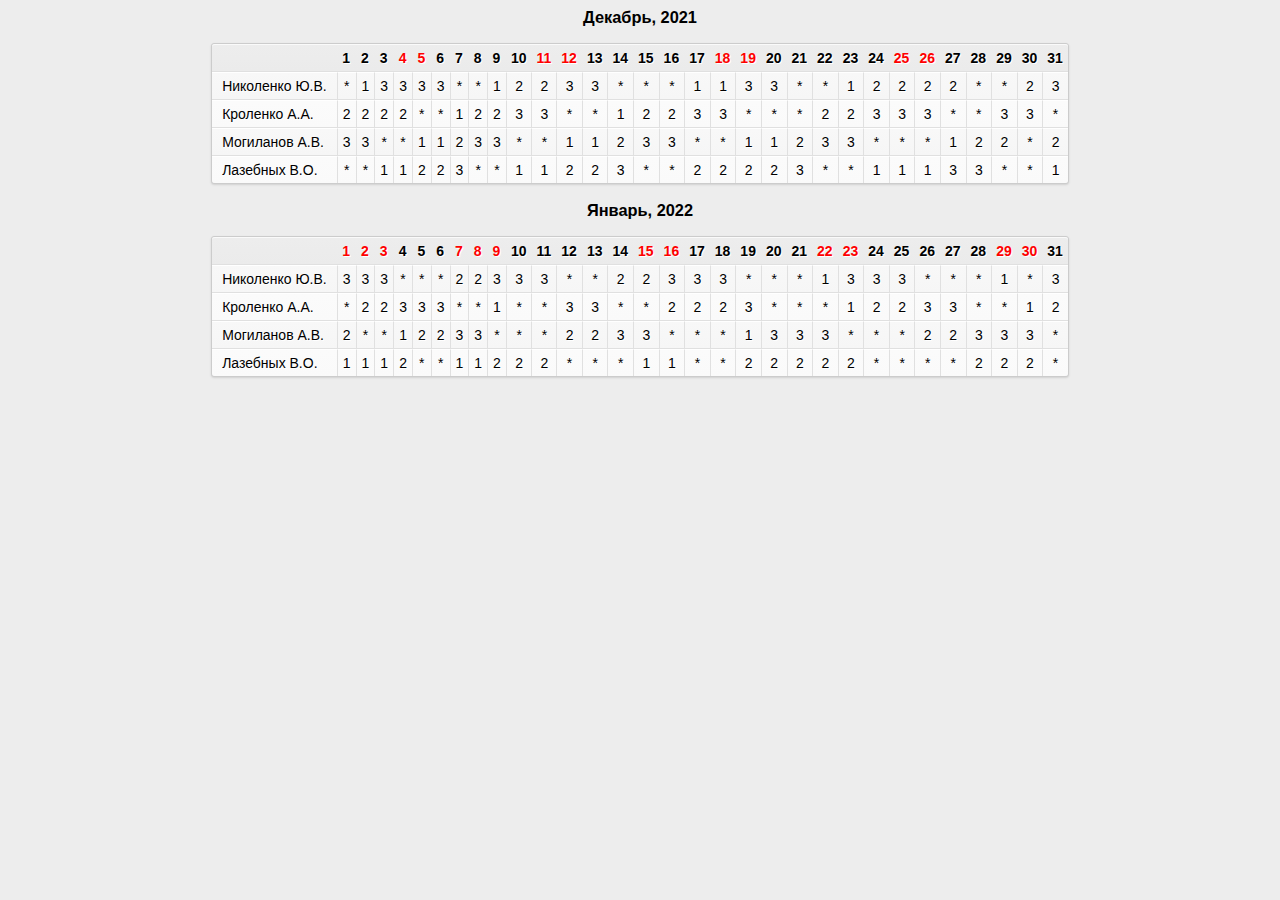
==== commit cfb73d4d: "Modify some days for all." ====
--- a/index.html
+++ b/index.html
@@ -254,7 +254,7 @@
         <td>3</td>
         <td>*</td>
         <td>*</td>
-        <td>1</td>
+        <td>*</td>
         <td>1</td>
         <td>3</td>
         <td>3</td>
@@ -288,7 +288,7 @@
         <td>2</td>
         <td>2</td>
         <td>3</td>
-        <td>3</td>
+        <td>*</td>
         <td>*</td>
         <td>*</td>
         <td>1</td>
@@ -314,16 +314,16 @@
         <td>3</td>
         <td>*</td>
         <td>*</td>
-        <td>1</td>
-        <td>2</td>
-        <td>2</td>
-        <td>3</td>
-        <td>3</td>
-        <td>*</td>
-        <td>*</td>
-        <td>*</td>
-        <td>1</td>
-        <td>1</td>
+        <td>*</td>
+        <td>2</td>
+        <td>2</td>
+        <td>3</td>
+        <td>3</td>
+        <td>*</td>
+        <td>*</td>
+        <td>*</td>
+        <td>1</td>
+        <td>3</td>
         <td>3</td>
         <td>3</td>
         <td>*</td>
@@ -365,7 +365,7 @@
         <td>*</td>
         <td>*</td>
         <td>*</td>
-        <td>1</td>
+        <td>*</td>
         <td>2</td>
         <td>2</td>
         <td>2</td>
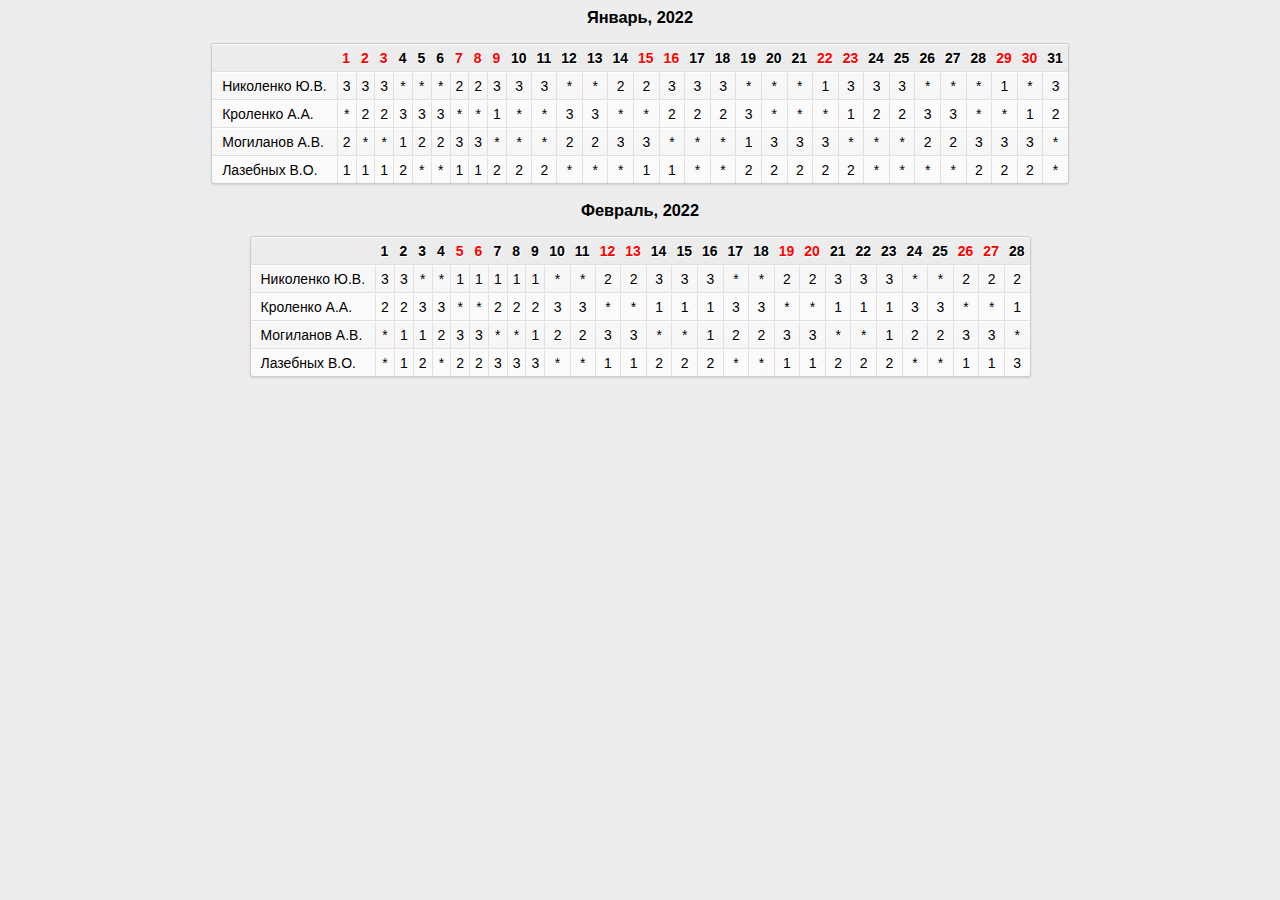
==== commit 50961949: "Add February 2022" ====
--- a/index.html
+++ b/index.html
@@ -7,189 +7,6 @@
   <link rel="stylesheet" href="style.css" type="text/css">
 </head>
 <body>
-
-  <span class="page-title">
-    <h3>Декабрь, 2021</h3>
-  </span>
-
-  <table class="simple-little-table" cellspacing="0">
-    <tbody>
-      <tr>
-        <th>&nbsp;</th>
-        <th>1</th>
-        <th>2</th>
-        <th>3</th>
-        <th class="red">4</th>
-        <th class="red">5</th>
-        <th>6</th>
-        <th>7</th>
-        <th>8</th>
-        <th>9</th>
-        <th>10</th>
-        <th class="red">11</th>
-        <th class="red">12</th>
-        <th>13</th>
-        <th>14</th>
-        <th>15</th>
-        <th>16</th>
-        <th>17</th>
-        <th class="red">18</th>
-        <th class="red">19</th>
-        <th>20</th>
-        <th>21</th>
-        <th>22</th>
-        <th>23</th>
-        <th>24</th>
-        <th class="red">25</th>
-        <th class="red">26</th>
-        <th>27</th>
-        <th>28</th>
-        <th>29</th>
-        <th>30</th>
-		    <th>31</th>
-      </tr>
-
-      <tr class="even">
-        <td>Николенко Ю.В.</td>
-        <td>*</td>
-        <td>1</td>
-        <td>3</td>
-        <td>3</td>
-        <td>3</td>
-        <td>3</td>
-        <td>*</td>
-        <td>*</td>
-        <td>1</td>
-        <td>2</td>
-        <td>2</td>
-        <td>3</td>
-        <td>3</td>
-        <td>*</td>
-        <td>*</td>
-        <td>*</td>
-        <td>1</td>
-        <td>1</td>
-        <td>3</td>
-        <td>3</td>
-        <td>*</td>
-        <td>*</td>
-        <td>1</td>
-        <td>2</td>
-        <td>2</td>
-        <td>2</td>
-        <td>2</td>
-        <td>*</td>
-        <td>*</td>
-		    <td>2</td>
-        <td>3</td>
-      </tr>
-
-      <tr>
-        <td>Кроленко А.А.</td>
-        <td>2</td>
-        <td>2</td>
-        <td>2</td>
-        <td>2</td>
-        <td>*</td>
-        <td>*</td>
-        <td>1</td>
-        <td>2</td>
-        <td>2</td>
-        <td>3</td>
-        <td>3</td>
-        <td>*</td>
-        <td>*</td>
-        <td>1</td>
-        <td>2</td>
-        <td>2</td>
-        <td>3</td>
-        <td>3</td>
-        <td>*</td>
-        <td>*</td>
-        <td>*</td>
-        <td>2</td>
-        <td>2</td>
-        <td>3</td>
-        <td>3</td>
-        <td>3</td>
-        <td>*</td>
-        <td>*</td>
-        <td>3</td>
-        <td>3</td>
-		    <td>*</td>	
-      </tr>
-
-      <tr class="even">
-        <td>Могиланов А.В.</td>
-        <td>3</td>
-        <td>3</td>
-        <td>*</td>
-        <td>*</td>
-        <td>1</td>
-        <td>1</td>
-        <td>2</td>
-        <td>3</td>
-        <td>3</td>
-        <td>*</td>
-        <td>*</td>
-        <td>1</td>
-        <td>1</td>
-        <td>2</td>
-        <td>3</td>
-        <td>3</td>
-        <td>*</td>
-        <td>*</td>
-        <td>1</td>
-        <td>1</td>
-        <td>2</td>
-        <td>3</td>
-        <td>3</td>
-        <td>*</td>
-        <td>*</td>
-        <td>*</td>
-        <td>1</td>
-        <td>2</td>
-        <td>2</td>
-		    <td>*</td>
-        <td>2</td>
-      </tr>
-
-      <tr>
-        <td>Лазебных В.О.</td>
-        <td>*</td>
-        <td>*</td>
-        <td>1</td>
-        <td>1</td>
-        <td>2</td>
-        <td>2</td>
-        <td>3</td>
-        <td>*</td>
-        <td>*</td>
-        <td>1</td>
-        <td>1</td>
-        <td>2</td>
-        <td>2</td>
-        <td>3</td>
-        <td>*</td>
-        <td>*</td>
-        <td>2</td>
-        <td>2</td>
-        <td>2</td>
-        <td>2</td>
-        <td>3</td>
-        <td>*</td>
-        <td>*</td>
-        <td>1</td>
-        <td>1</td>
-        <td>1</td>
-        <td>3</td>
-        <td>3</td>
-        <td>*</td>
-        <td>*</td>
-		    <td>1</td>
-      </tr>
-    </tbody>
-  </table>
 
   <span class="page-title">
     <h3>Январь, 2022</h3>
@@ -374,5 +191,173 @@
     </tbody>
   </table>
 
+  <span class="page-title">
+    <h3>Февраль, 2022</h3>
+  </span>
+
+  <table class="simple-little-table" cellspacing="0">
+    <tbody>
+      <tr>
+        <th>&nbsp;</th>
+        <th>1</th>
+        <th>2</th>
+        <th>3</th>
+        <th>4</th>
+        <th class="red">5</th>
+        <th class="red">6</th>
+        <th>7</th>
+        <th>8</th>
+        <th>9</th>
+        <th>10</th>
+        <th>11</th>
+        <th class="red">12</th>
+        <th class="red">13</th>
+        <th>14</th>
+        <th>15</th>
+        <th>16</th>
+        <th>17</th>
+        <th>18</th>
+        <th class="red">19</th>
+        <th class="red">20</th>
+        <th>21</th>
+        <th>22</th>
+        <th>23</th>
+        <th>24</th>
+        <th>25</th>
+        <th class="red">26</th>
+        <th class="red">27</th>
+        <th>28</th>
+      </tr>
+
+      <tr class="even">
+        <td>Николенко Ю.В.</td>
+        <td>3</td>
+        <td>3</td>
+        <td>*</td>
+        <td>*</td>
+        <td>1</td>
+        <td>1</td>
+        <td>1</td>
+        <td>1</td>
+        <td>1</td>
+        <td>*</td>
+        <td>*</td>
+        <td>2</td>
+        <td>2</td>
+        <td>3</td>
+        <td>3</td>
+        <td>3</td>
+        <td>*</td>
+        <td>*</td>
+        <td>2</td>
+        <td>2</td>
+        <td>3</td>
+        <td>3</td>
+        <td>3</td>
+        <td>*</td>
+        <td>*</td>
+        <td>2</td>
+        <td>2</td>
+        <td>2</td>
+      </tr>
+
+      <tr>
+        <td>Кроленко А.А.</td>
+        <td>2</td>
+        <td>2</td>
+        <td>3</td>
+        <td>3</td>
+        <td>*</td>
+        <td>*</td>
+        <td>2</td>
+        <td>2</td>
+        <td>2</td>
+        <td>3</td>
+        <td>3</td>
+        <td>*</td>
+        <td>*</td>
+        <td>1</td>
+        <td>1</td>
+        <td>1</td>
+        <td>3</td>
+        <td>3</td>
+        <td>*</td>
+        <td>*</td>
+        <td>1</td>
+        <td>1</td>
+        <td>1</td>
+        <td>3</td>
+        <td>3</td>
+        <td>*</td>
+        <td>*</td>
+        <td>1</td>	
+      </tr>
+
+      <tr class="even">
+        <td>Могиланов А.В.</td>
+        <td>*</td>
+        <td>1</td>
+        <td>1</td>
+        <td>2</td>
+        <td>3</td>
+        <td>3</td>
+        <td>*</td>
+        <td>*</td>
+        <td>1</td>
+        <td>2</td>
+        <td>2</td>
+        <td>3</td>
+        <td>3</td>
+        <td>*</td>
+        <td>*</td>
+        <td>1</td>
+        <td>2</td>
+        <td>2</td>
+        <td>3</td>
+        <td>3</td>
+        <td>*</td>
+        <td>*</td>
+        <td>1</td>
+        <td>2</td>
+        <td>2</td>
+        <td>3</td>
+        <td>3</td>
+        <td>*</td>
+      </tr>
+
+      <tr>
+        <td>Лазебных В.О.</td>
+        <td>*</td>
+        <td>1</td>
+        <td>2</td>
+        <td>*</td>
+        <td>2</td>
+        <td>2</td>
+        <td>3</td>
+        <td>3</td>
+        <td>3</td>
+        <td>*</td>
+        <td>*</td>
+        <td>1</td>
+        <td>1</td>
+        <td>2</td>
+        <td>2</td>
+        <td>2</td>
+        <td>*</td>
+        <td>*</td>
+        <td>1</td>
+        <td>1</td>
+        <td>2</td>
+        <td>2</td>
+        <td>2</td>
+        <td>*</td>
+        <td>*</td>
+        <td>1</td>
+        <td>1</td>
+        <td>3</td>
+      </tr>
+    </tbody>
+  </table>
+
 </body>
 </html>